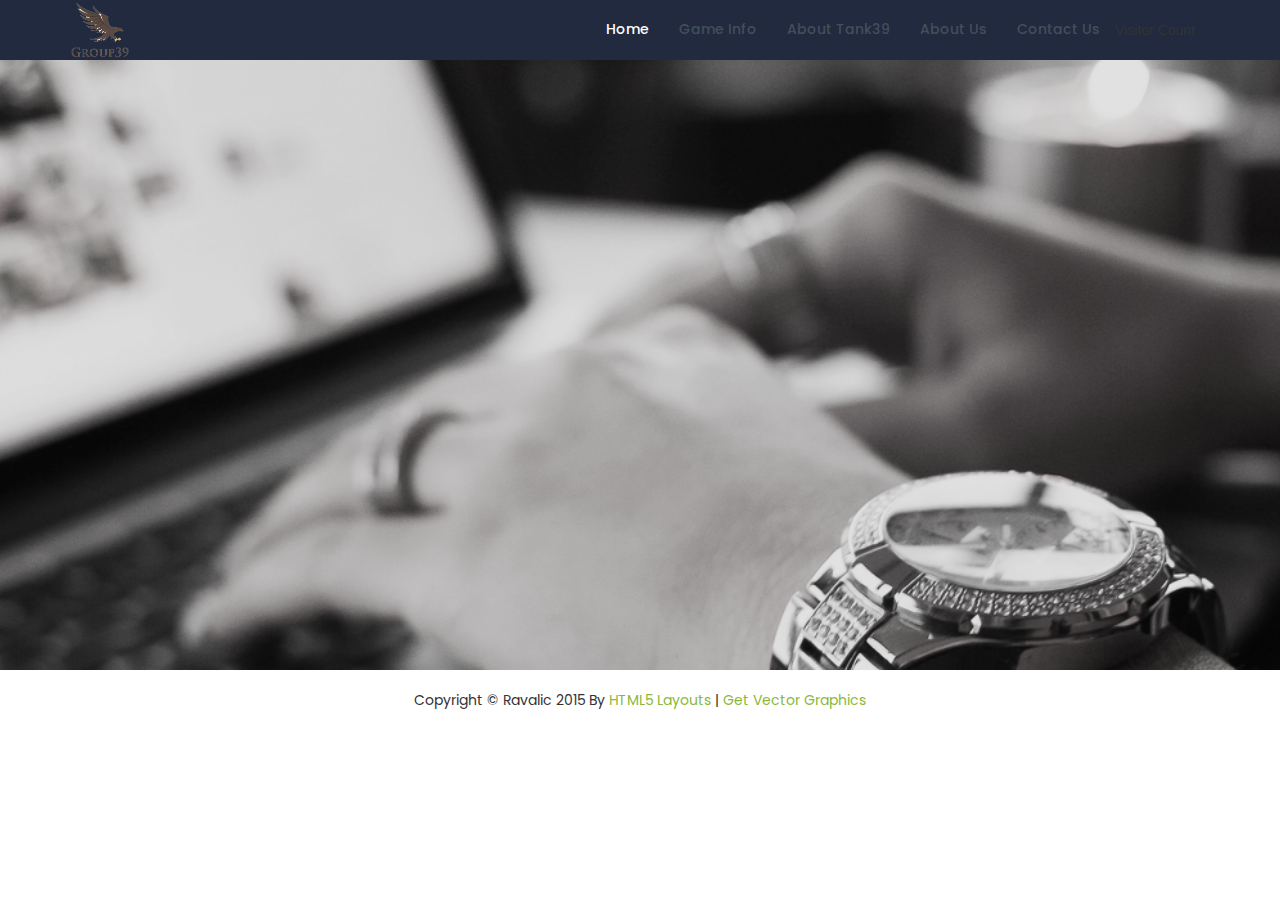
==== index.html @ 18f9716b "no message" ====
<!DOCTYPE html PUBLIC "-//W3C//DTD XHTML 1.0 Transitional//EN" "http://www.w3.org/TR/xhtml1/DTD/xhtml1-transitional.dtd">
<html xmlns="http://www.w3.org/1999/xhtml">
<head>
<meta http-equiv="Content-Type" content="text/html; charset=utf-8" />
<title>Ravalic - Free HTML5 Template</title>
<meta name="viewport" content="width=device-width, initial-scale=1.0">

	<link href="css/bootstrap.min.css" rel="stylesheet">
	<link rel="stylesheet" href="style.css" type="text/css">
	<link href="css/lightbox.css" rel="stylesheet">
	<link href='http://fonts.googleapis.com/css?family=Poppins:400,600,700,500,300' rel='stylesheet' type='text/css'>
	<link href='http://fonts.googleapis.com/css?family=Roboto:400,900italic,900,700italic,700,400italic,500,500italic,300,100italic,100,300italic' rel='stylesheet' type='text/css'>

    <!-- HTML5 shim and Respond.js for IE8 support of HTML5 elements and media queries -->
    <!-- WARNING: Respond.js doesn't work if you view the page via file:// -->
    <!--[if lt IE 9]>
      <script src="https://oss.maxcdn.com/html5shiv/3.7.2/html5shiv.min.js"></script>
      <script src="https://oss.maxcdn.com/respond/1.4.2/respond.min.js"></script>
    <![endif]-->


</head>
<body>
<header class="header">
	<div class="container">
		<div class="row">
			<div class="col-md-4 ">
				<div class="navbar-header">
					    <button type="button" class="navbar-toggle menu-button" data-toggle="collapse" data-target="#myNavbar">
					        <span class="glyphicon glyphicon-align-justify"></span>
					    </button>
      					      					<!--<a class="navbar-brand logo" href="#">Group39</a>-->
                        <img src="images/logo.png" alt="Group39" style="width:60px;height:60px">
    			</div>
			</div>
			<div class="col-md-8">
				<nav class="collapse navbar-collapse" id="myNavbar" role="navigation">
					<ul class="nav navbar-nav navbar-right menu">
						<li><a href="index.html" class="page-scroll active">Home</a></li>
						<li><a href="info.html" class="page-scroll">Game Info</a></li>
						<li><a href="clientinfo.html" class="page-scroll">About Tank39</a></li>
						<li><a href="aboutus.html" class="page-scroll">About Us</a></li>
						<li><a href="contactus.html" class="page-scroll">Contact Us</a></li>
                                                        <li><br />Visitor Count <!-- Start of StatCounter Code for Dreamweaver -->
<script type="text/javascript">
var sc_project=10693766; 
var sc_invisible=0; 
var sc_security="2c283011"; 
var scJsHost = (("https:" == document.location.protocol) ?
"https://secure." : "http://www.");
document.write("<sc"+"ript type='text/javascript' src='" +
scJsHost+
"statcounter.com/counter/counter.js'></"+"script>");
</script>
<noscript><div class="statcounter"><a title="create counter"
href="http://statcounter.com/free-hit-counter/"
target="_blank"><img class="statcounter"
src="http://c.statcounter.com/10693766/0/2c283011/0/"
alt="create counter"></a></div></noscript>
<!-- End of StatCounter Code for Dreamweaver --></li>
					</ul>
				</nav>
			</div>
		</div>
	</div>
</header>

<div class="container-fluid main" id="page-top">
	<div class="row">
		<div class="col-md-12 backg">
			<div class="col-md-4 col-md-offset-4 inner col-xs-10 col-xs-offset-1 col-sm-6 col-sm-offset-3">
				<div class="text-box">
                	<p class="intro">Introducing</p>
                    <h2>Ravalic</h2>
                    <h3>A Free Responsive HTML5 Template</h3>
                    <p>By <span><a href="http://www.html5layouts.com">HTML5 Layouts</a></span></p>
                    <p><a href="#" class="link-button">Tell Me Something</a></p>
				</div>
  			</div>
		</div>
</div>
</div>
<div class="container-fluid work" id="work">
	<div class="container"> </div>
</div>

<div class="container-fluid countspace">
	<div class="container">
	<div class="row"> </div>
</div>
</div>
<div class="container-fluid footer">
	<div class="row">
		<div class="col-md-12">
			<p>Copyright &copy; Ravalic 2015 By <a href="http://www.html5layouts.com">HTML5 Layouts</a> | <a href="http://vectortoons.com/">Get Vector Graphics</a></p>
		</div>
	</div>
</div>

    <!-- jQuery (necessary for Bootstrap's JavaScript plugins) -->
    <script src="https://ajax.googleapis.com/ajax/libs/jquery/1.11.3/jquery.min.js"></script>
    <!-- Include all compiled plugins (below), or include individual files as needed -->
    <script src="js/bootstrap.min.js"></script>
    <script type="text/javascript" src="js/jquery.countTo.js"></script>
    <script type="text/javascript" src="js/jquery.waypoints.min.js"></script>
    <script src="js/lightbox.min.js"></script>
    <script>
	$(document).ready(function () {
		$(document).on("scroll", onScroll);
 
		$('a[href^="#"]').on('click', function (e) {
			e.preventDefault();
			$(document).off("scroll");
 
			$('a').each(function () {
				$(this).removeClass('active');
			})
			$(this).addClass('active');
 
			var target = this.hash;
			$target = $(target);
			$('html, body').stop().animate({
				'scrollTop': $target.offset().top
			}, 500, 'swing', function () {
				window.location.hash = target;
				$(document).on("scroll", onScroll);
			});
		});
	});
 
	function onScroll(event){
		var scrollPosition = $(document).scrollTop();
		$('nav a').each(function () {
			var currentLink = $(this);
			var refElement = $(currentLink.attr("href"));
			if (refElement.position().top <= scrollPosition && refElement.position().top + refElement.height() > scrollPosition) {
				$('nav ul li a').removeClass("active");
				currentLink.addClass("active");
			}
			else{
				currentLink.removeClass("active");
			}
		});
	}
	</script>
</body>
</html>
---- style.css ----
@charset "utf-8";
/* CSS Document */


.header
{
	background: #212A3F;
	height: 60px;
	position: fixed;
	width: 100%;
	z-index:9999;

}
.logo
{
	color: #fa3447;
	font-weight: 100;
	font-size: 30px;
	padding: 0px !important;
	line-height: 60px;

}
.logo:hover, logo:active
{
	color: #fff;
}
.menu{

	margin:0px !important;
	border: none;
}
.menu li a
{
	color: #434F5B;
	font-weight:500;
	font-family: 'Poppins', sans-serif;
	line-height: 29px;
	background-color: #212A3F;
	z-index:999;
	
}
.menu li a:hover
{
	background-color: #212A3F;
	color:#fff;
}
.menu-button
{
	color: #fff;
	font-size: 30px;
	margin:0px !important;
	padding:14px;
}
.backg
{	
	background-attachment:fixed;
		background-color: #645862;
		background-image:  url("images/bg.png");
		background-position: top center;
		background-repeat: no-repeat;
		background-size: cover;
		color: white;
		cursor: default;
		padding: 180px 0 120px;
		text-align: center;
		width: 100%;
		float: left;

}
@-moz-keyframes reveal-banner { 0% { opacity: 0; } 100% { opacity: 1; } }
@-webkit-keyframes reveal-banner { 0% { opacity: 0; } 100% { opacity: 1; } }
@-o-keyframes reveal-banner { 0% { opacity: 0; } 100% { opacity: 1; } }
@-ms-keyframes reveal-banner { 0% { opacity: 0; } 100% { opacity: 1; } }
@keyframes reveal-banner { 0% { opacity: 0; } 100% { opacity: 1; } }

.inner
{
	-moz-animation: reveal-banner 1s 0.25s ease-in-out;
	-webkit-animation: reveal-banner 1s 0.25s ease-in-out;
	-o-animation: reveal-banner 1s 0.25s ease-in-out;
	-ms-animation: reveal-banner 1s 0.25s ease-in-out;
	animation: reveal-banner 1s 0.25s ease-in-out;
	-moz-animation-fill-mode: forwards;
	-webkit-animation-fill-mode: forwards;
	-o-animation-fill-mode: forwards;
	-ms-animation-fill-mode: forwards;
	animation-fill-mode: forwards;
	background: rgba(33, 42, 63, 0.5);
	color: white;
	display: inline-block;
	opacity: 0;
	padding: 20px 40px;
	text-align: center;
	
}
.text-box
{
	font-family: 'Poppins', sans-serif;
}
.text-box p.intro
{
	font-size: 30px;
	font-weight: 300;
	line-height: 1;
	font-family: 'Poppins', sans-serif;
}
.text-box h2
{
	font-size: 55px;
	font-weight: 700;
	color: #fff;
	border-bottom: 7px double #fa3447;
	border-top: 7px double #fa3447;
	text-transform: uppercase;
	line-height: 1.5;
	font-family: 'Roboto', sans-serif;
}
.text-box h3
{
	font-size: 20px;
	font-weight: 500;
	line-height: 1;
}
.text-box p
{
	font-size: 10px
	font-weight: 400;
}
.text-box p span
{
	font-size: 15px;
	font-weight: 400;
	color: #83D3C9;
}
.text-box p span a
{
	text-decoration: none;
	color: #8AB839;
	font-size: 15px;
}
.text-box p a.link-button
{
	text-decoration: none;
	color: #fff;
	border: #fff solid 1px;
	padding: 15px 22px;
	margin-top: 20px;
	line-height: 4;
	font-size: 18px;
	font-weight: 400;
	background: rgba(255, 255, 255, 0.1);
	transition: all 0.2s ease-in-out;
	font-family: 'Poppins', sans-serif;
	}
.text-box p a.link-button:hover
{
	background: rgba(255, 255, 255, 0.3);
}
.some-notes
{
	padding: 40px 0px;
	float: left;
}
.title h2
{
	font-family: 'Roboto', sans-serif;
	font-weight: 300;
	font-size: 42px;
	text-align: center;
	color: #8AB839;
	text-transform: uppercase;
}
.desc p
{
	width: 75%;
	margin: 0 auto;
	font-family: 'Poppins', sans-serif;
	font-weight: 400;
	color: #2E2E2E;
	font-size: 16px;
	text-align: center;
	line-height: 25px;
	
}
.desc p a
{
	text-decoration: none;
	color: #8ab839;
}
.features
{
	background: #8ab839;
	padding: 60px 0px;
}
.features-text
{
	font-family: 'Roboto', sans-serif;
	font-weight: 700;
	letter-spacing: 5px;
	margin-bottom:30px;
	margin-top:30px;
}
h2.features-text::after {
    display: block;
    margin: 17px auto 0px;
    width: 80px;
    height: 1px;
    background: #FFF none repeat scroll 0% 0%;
    content: "";
}

.iconing
{
	text-align: center;
	width:80px;
	margin:0 auto;
	
}
.iconing i
{
	font-size: 35px;
	text-align: center;
	color: #fff;
	border: 1px solid #fff;
	display: block;
	border-radius: 50%;
	background: rgba(255, 255, 255, 0.1);
	width: 80px;
	height: 80px;
	line-height: 80px;
}
.icon-box
{
	margin:30px 0px;
}
.icon-text-box
{

}
.icon-text-box h4
{

	font-family: 'Roboto', sans-serif;
	color: #2e2e2e;
	font-weight: 400;
	font-size: 25px;

}
.icon-text-box p
{
	font-family: 'Poppins', sans-serif;
	font-weight: 400;
	font-size: 15px;
	color: #2E2E2E;
}
.notes
{
		background-attachment:fixed;
		background-color: #645862;
		background-image:  url("images/notes-bg.jpg");
		background-position: top center;
		background-repeat: no-repeat;
		background-size: cover;
		color: white;
		cursor: default;
		text-align: center;
		width: 100%;
		float: left;
}
.notes-bg
{
	background: rgba(33, 42, 63, 0.9);
	padding: 80px 0px;
}
.notes-bg p
{
	font-size: 17px;
	margin:0px !important;
	font-family: 'Poppins', sans-serif;
	font-weight: 300;
	line-height: 30px;
}
.btneff
{
	background-color: #8ab839;
border: none;
color: #fff;
padding: 13px 0px;
width: 100% !important;
font-size: 17px;
}
.work-list{
	padding: 60px 0px;
}
.portfolio-text
{
	font-family: 'Roboto', sans-serif;
	font-weight: 700;
	letter-spacing: 5px;
	margin-bottom:30px;
	margin-top:30px;
}
h2.portfolio-text::after {
    display: block;
    margin: 17px auto 0px;
    width: 80px;
    height: 1px;
    background: #8ab839 none repeat scroll 0% 0%;
    content: "";
}
.work-list a .featured-img
{
	width: 100%;
}
.work-list a .featured-img img
{
	width: 100%;
	height: 200px;
	float: left;
	position: relative;	}
	
@keyframes imagehover {
    0%   {height: 40px;}
    25%  {height: 80px;}
    50%  {height: 120px;}
    75%  {height: 160px;}
    100% {height: 200px;}
}
.image-hover {
    display: none;
    position: absolute;
    background: none repeat scroll 0% 0% rgba(255, 255, 255, 0.5);
    text-align: center;
    width: 100%;
	height: 200px;
    float: left;
		
}
.image-hover i{
	color: rgba(138, 184, 57, 0);
	font-size:30px;
	line-height: 200px;
	transition: 5s color ease-in;
	display: none;
}
.image-hover:hover i
{	display: block;
	color: #212A3F;
}
.work-list a h3 {
    text-align: center;
    padding: 15px 0px;
    font-size: 15px;
    float: left;
    width: 100%;
    font-weight: 600;
	background: #8ab839;
	color:#fff;
	margin:0px;
	font-family: 'Roboto', sans-serif;
}
.work-list a:hover .image-hover
{
	display: block;
	animation: 0.4s ease-in 0s normal none 1 running imagehover;

}
.work-space
{
	margin: 20px 0px;
}

.active
{
	color:#fff !important;
}
.nav li a:focus
{
	background: #212A3F;
	color: #fff;
}
.nav li a:active
{
	color: #fff;
}
.countbg
{
	background: rgba(33, 42, 63, 1);
	padding: 80px 0px;
	width: 100%;
	float: left;
}
.countspace
{
		color: white;
		text-align: center;
		width: 100%;
		float: left;
		background: rgba(33, 42, 63, 1);
}
.counter-item
{
	margin-top: 30px;
}
.counter-item i
{
	font-size: 40px;
	color: #8ab839;
}
.timer
{
	margin-top: 5px;
	font-weight: 700;
	font-size: 50px;
	color: #8ab839;
}
.counter-item h5
{
	font-size: 12px;
	font-weight: 700;
	text-transform: uppercase;
	letter-spacing: 2px;
	font-family: 'Roboto', sans-serif;
}
.contact
{
	padding: 60px 0px;
	float: left;
	width: 100%;
}
.contact-form, .address-space
{
	margin-top: 20px;
}
.form-effect
{

    padding: 12px 12px;
    color: #555;
    background-color: rgba(33, 42, 63, 0.2);
    color: #212A3F;
    height: auto !important;
    margin-bottom: 30px;
    font-family: 'Poppins', sans-serif;
}
.form-effect:focus {
    border-color: rgba(33, 42, 63, 0.2);
    outline: 0px none;
    box-shadow: 0px 1px 1px rgba(0, 0, 0, 0.075) inset, 0px 0px 8px rgba(33, 42, 63, 0.1);
}
.btn-sub {
    color: #fff;
    background-color: #8AB839;
    border-color: #fff;
    font-size: 18px;
    padding: 10px 30px;
}
#map-canvas
{
	height: 150px;
}
input[placeholder], [placeholder], *[placeholder] {
    color: #212A3F !important;
}
.address p i {
    padding-right: 10px;
    font-size: 15px;
    color: #8AB839;
}
.footer {
    margin: 20px 0px 10px;
    float: left;
    text-align: center;
    width: 100%;
}
.footer p {
	text-align:  center;

	font-family: 'Poppins', sans-serif;
}
.footer p a {
 color: #8AB839;
 font-family: 'Poppins', sans-serif;
}


@media (min-width: 380px) and (max-width: 768px)
{
	.text-box p.intro {
    font-size: 22px;
	}
	.text-box h2 {
    font-size: 40px;
}
.text-box h3 {
    font-size: 16px;}
    .text-box p a.link-button {
    padding: 8px 14px;
    font-size: 13px;}
    .title h2 {
   
    font-size: 29px;}
    .desc p {
    font-size: 15px;
    text-align: justify;}
    .icon-text-box h4 {
    text-align: center;
}
.icon-text-box p {
 
    text-align: center;}

    .btneff {
   
    margin-top: 15px;
    width: 20% !important;
}
}
@media (min-width: 0px) and (max-width: 379px)
{
	.text-box p.intro {
    font-size: 22px;
	}
	.text-box h2 {
    font-size: 20px;
}
.text-box h3 {
    font-size: 16px;}
    .text-box p a.link-button {
    padding: 8px 14px;
    font-size: 13px;}
    .title h2 {
   
    font-size: 29px;}
    .desc p {
    font-size: 15px;
    text-align: justify;}
    .icon-text-box h4 {
    text-align: center;
}
.icon-text-box p {
 
    text-align: center;}

    .btneff {
   
    margin-top: 15px;
    width: 80% !important;
}
}
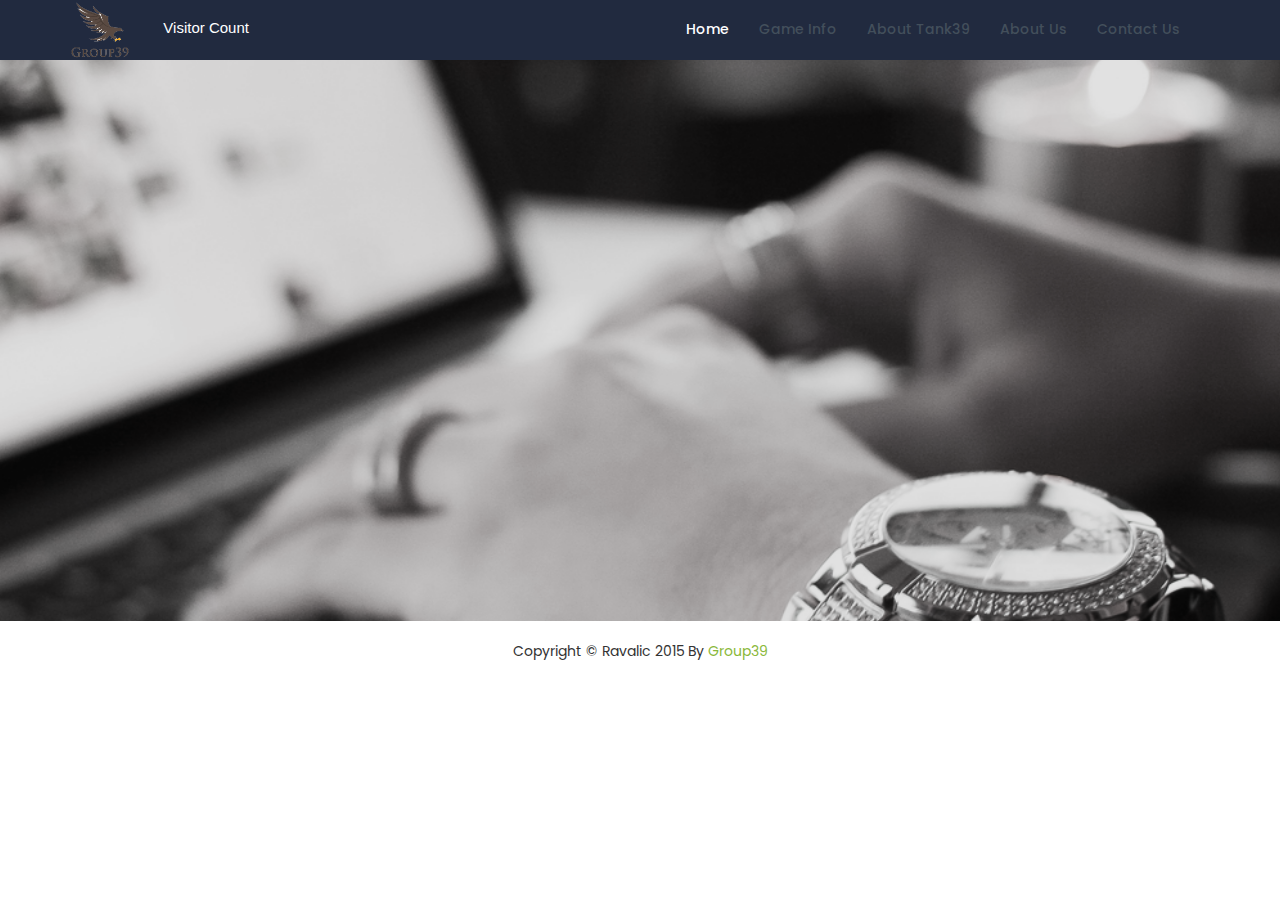
==== commit 540b238b: "Changed visitor counter position Added count down." ====
--- a/index.html
+++ b/index.html
@@ -7,6 +7,7 @@
 
 	<link href="css/bootstrap.min.css" rel="stylesheet">
 	<link rel="stylesheet" href="style.css" type="text/css">
+    <link rel="stylesheet" href="css/countDown.css" type="text/css">
 	<link href="css/lightbox.css" rel="stylesheet">
 	<link href='http://fonts.googleapis.com/css?family=Poppins:400,600,700,500,300' rel='stylesheet' type='text/css'>
 	<link href='http://fonts.googleapis.com/css?family=Roboto:400,900italic,900,700italic,700,400italic,500,500italic,300,100italic,100,300italic' rel='stylesheet' type='text/css'>
@@ -32,6 +33,30 @@
       					      					<!--<a class="navbar-brand logo" href="#">Group39</a>-->
                         <img src="images/logo.png" alt="Group39" style="width:60px;height:60px">
     			</div>
+                <div class="navbar-header">
+                    <h2>&nbsp;&nbsp;&nbsp;&nbsp;&nbsp;&nbsp;&nbsp;&nbsp;</h2>
+                </div>
+                <div class="navbar-header">
+                    <h2>Visitor Count &nbsp;</h2> <!-- Start of StatCounter Code for Dreamweaver -->
+                    </div>
+                    <div class="navbar-header"><br />
+                    <script type="text/javascript">
+                    var sc_project=10693766; 
+                    var sc_invisible=0; 
+                    var sc_security="2c283011"; 
+                    var scJsHost = (("https:" == document.location.protocol) ?
+                    "https://secure." : "http://www.");
+                    document.write("<sc"+"ript type='text/javascript' src='" +
+                    scJsHost+
+                    "statcounter.com/counter/counter.js'></"+"script>");
+                    </script>
+                    <noscript><div class="statcounter"><a title="create counter"
+                    href="http://statcounter.com/free-hit-counter/"
+                    target="_blank"><img class="statcounter"
+                    src="http://c.statcounter.com/10693766/0/2c283011/0/"
+                    alt="create counter"></a></div></noscript>
+                    <!-- End of StatCounter Code for Dreamweaver -->
+    			</div>
 			</div>
 			<div class="col-md-8">
 				<nav class="collapse navbar-collapse" id="myNavbar" role="navigation">
@@ -40,25 +65,7 @@
 						<li><a href="info.html" class="page-scroll">Game Info</a></li>
 						<li><a href="clientinfo.html" class="page-scroll">About Tank39</a></li>
 						<li><a href="aboutus.html" class="page-scroll">About Us</a></li>
-						<li><a href="contactus.html" class="page-scroll">Contact Us</a></li>
-                                                        <li><br />Visitor Count <!-- Start of StatCounter Code for Dreamweaver -->
-<script type="text/javascript">
-var sc_project=10693766; 
-var sc_invisible=0; 
-var sc_security="2c283011"; 
-var scJsHost = (("https:" == document.location.protocol) ?
-"https://secure." : "http://www.");
-document.write("<sc"+"ript type='text/javascript' src='" +
-scJsHost+
-"statcounter.com/counter/counter.js'></"+"script>");
-</script>
-<noscript><div class="statcounter"><a title="create counter"
-href="http://statcounter.com/free-hit-counter/"
-target="_blank"><img class="statcounter"
-src="http://c.statcounter.com/10693766/0/2c283011/0/"
-alt="create counter"></a></div></noscript>
-<!-- End of StatCounter Code for Dreamweaver --></li>
-					</ul>
+						<li><a href="contactus.html" class="page-scroll">Contact Us</a></li></ul>				
 				</nav>
 			</div>
 		</div>
@@ -70,11 +77,26 @@
 		<div class="col-md-12 backg">
 			<div class="col-md-4 col-md-offset-4 inner col-xs-10 col-xs-offset-1 col-sm-6 col-sm-offset-3">
 				<div class="text-box">
-                	<p class="intro">Introducing</p>
-                    <h2>Ravalic</h2>
-                    <h3>A Free Responsive HTML5 Template</h3>
-                    <p>By <span><a href="http://www.html5layouts.com">HTML5 Layouts</a></span></p>
-                    <p><a href="#" class="link-button">Tell Me Something</a></p>
+            <div><h1>Launch in</h1>
+            </div>
+				<div class="text-box">
+<ul class="countdown">
+  <li> <span class="days">00</span>
+<p class="days_ref">days</p>
+</li>
+<li class="seperator">.</li>
+<li> <span class="hours">00</span>
+<p class="hours_ref">hours</p>
+</li>
+<li class="seperator">:</li>
+<li> <span class="minutes">00</span>
+<p class="minutes_ref">minutes</p>
+</li>
+<li class="seperator">:</li>
+<li> <span class="seconds">00</span>
+<p class="seconds_ref">seconds</p>
+</li>
+</ul>
 				</div>
   			</div>
 		</div>
@@ -92,7 +114,7 @@
 <div class="container-fluid footer">
 	<div class="row">
 		<div class="col-md-12">
-			<p>Copyright &copy; Ravalic 2015 By <a href="http://www.html5layouts.com">HTML5 Layouts</a> | <a href="http://vectortoons.com/">Get Vector Graphics</a></p>
+			<p>Copyright &copy; Ravalic 2015 By <a href="http://www.tank39.16mb.com">Group39</a> 
 		</div>
 	</div>
 </div>
@@ -101,9 +123,18 @@
     <script src="https://ajax.googleapis.com/ajax/libs/jquery/1.11.3/jquery.min.js"></script>
     <!-- Include all compiled plugins (below), or include individual files as needed -->
     <script src="js/bootstrap.min.js"></script>
-    <script type="text/javascript" src="js/jquery.countTo.js"></script>
     <script type="text/javascript" src="js/jquery.waypoints.min.js"></script>
     <script src="js/lightbox.min.js"></script>
+    <script type="text/javascript" src="http://ajax.googleapis.com/ajax/libs/jquery/1.9.1/jquery.min.js"></script> 
+    <script type="text/javascript" src="js/jquery.downCount.js"></script> 
+    <script class="source" type="text/javascript">
+        $('.countdown').downCount({
+            date: '12/12/2015 12:00:00',
+            offset: +10
+        }, function () {
+            alert('Already launched!');
+        });
+    </script> 
     <script>
 	$(document).ready(function () {
 		$(document).on("scroll", onScroll);
--- a/style.css
+++ b/style.css
@@ -23,6 +23,10 @@
 .logo:hover, logo:active
 {
 	color: #fff;
+}
+h2{
+		color:#fff;
+		font-size: 15px;
 }
 .menu{
 
--- a/css/countDown.css
+++ b/css/countDown.css
@@ -0,0 +1,28 @@
+ul.countdown {
+list-style: none;
+margin: 75px 0;
+padding: 0;
+display: block;
+text-align: center;
+}
+ul.countdown li {
+display: inline-block;
+}
+ul.countdown li span {
+font-size: 45px;
+font-weight: 300;
+line-height: 45px;
+}
+ul.countdown li.seperator {
+font-size: 45px;
+line-height: 45px;
+vertical-align: top;
+}
+ul.countdown li p {
+color: #a7abb1;
+font-size: 12px;
+}
+h1 {
+    font-size: 250%;
+	font-weight: bold;
+}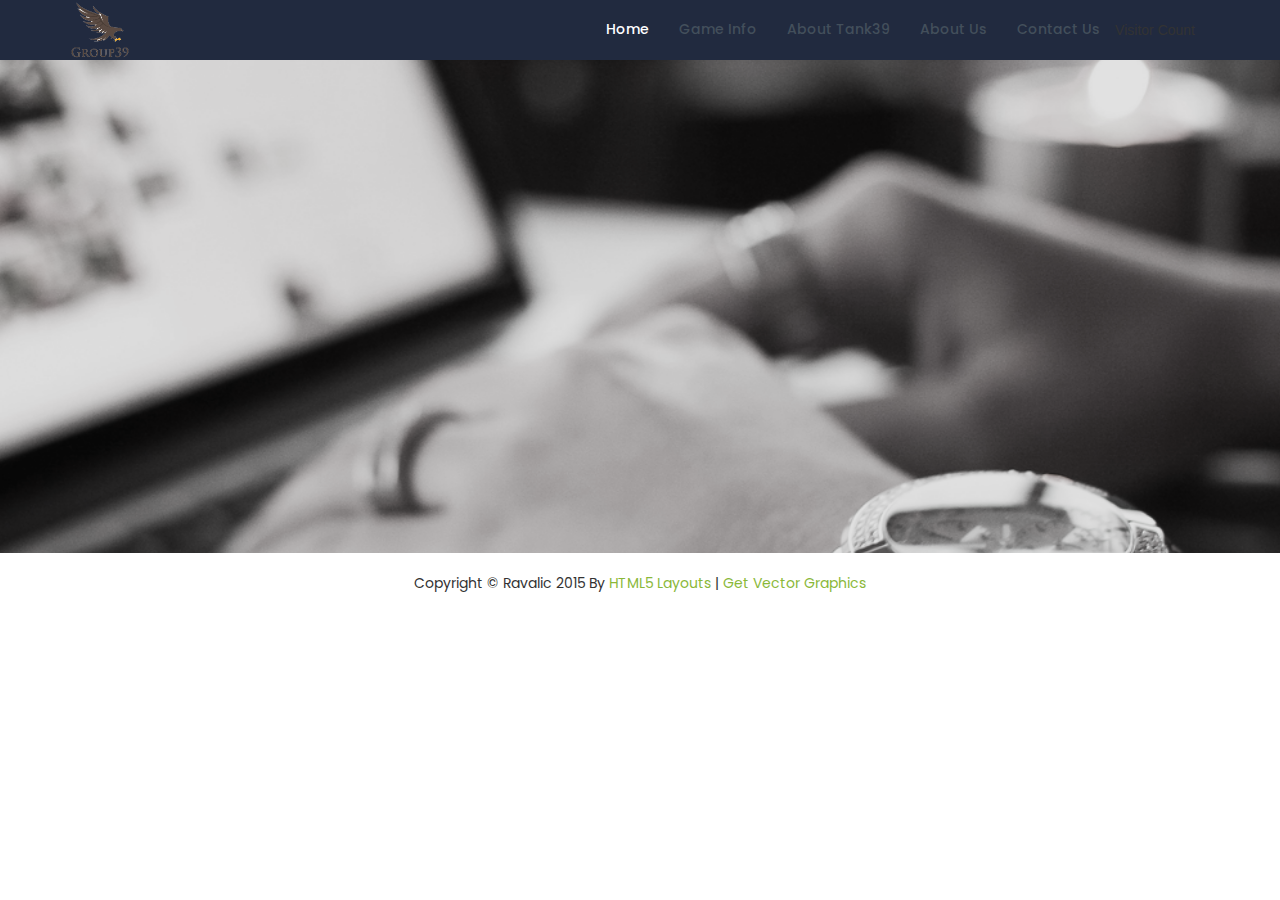
==== commit 7d1433dd: "Update index.html" ====
--- a/index.html
+++ b/index.html
@@ -7,7 +7,6 @@
 
 	<link href="css/bootstrap.min.css" rel="stylesheet">
 	<link rel="stylesheet" href="style.css" type="text/css">
-    <link rel="stylesheet" href="css/countDown.css" type="text/css">
 	<link href="css/lightbox.css" rel="stylesheet">
 	<link href='http://fonts.googleapis.com/css?family=Poppins:400,600,700,500,300' rel='stylesheet' type='text/css'>
 	<link href='http://fonts.googleapis.com/css?family=Roboto:400,900italic,900,700italic,700,400italic,500,500italic,300,100italic,100,300italic' rel='stylesheet' type='text/css'>
@@ -33,30 +32,6 @@
       					      					<!--<a class="navbar-brand logo" href="#">Group39</a>-->
                         <img src="images/logo.png" alt="Group39" style="width:60px;height:60px">
     			</div>
-                <div class="navbar-header">
-                    <h2>&nbsp;&nbsp;&nbsp;&nbsp;&nbsp;&nbsp;&nbsp;&nbsp;</h2>
-                </div>
-                <div class="navbar-header">
-                    <h2>Visitor Count &nbsp;</h2> <!-- Start of StatCounter Code for Dreamweaver -->
-                    </div>
-                    <div class="navbar-header"><br />
-                    <script type="text/javascript">
-                    var sc_project=10693766; 
-                    var sc_invisible=0; 
-                    var sc_security="2c283011"; 
-                    var scJsHost = (("https:" == document.location.protocol) ?
-                    "https://secure." : "http://www.");
-                    document.write("<sc"+"ript type='text/javascript' src='" +
-                    scJsHost+
-                    "statcounter.com/counter/counter.js'></"+"script>");
-                    </script>
-                    <noscript><div class="statcounter"><a title="create counter"
-                    href="http://statcounter.com/free-hit-counter/"
-                    target="_blank"><img class="statcounter"
-                    src="http://c.statcounter.com/10693766/0/2c283011/0/"
-                    alt="create counter"></a></div></noscript>
-                    <!-- End of StatCounter Code for Dreamweaver -->
-    			</div>
 			</div>
 			<div class="col-md-8">
 				<nav class="collapse navbar-collapse" id="myNavbar" role="navigation">
@@ -65,7 +40,25 @@
 						<li><a href="info.html" class="page-scroll">Game Info</a></li>
 						<li><a href="clientinfo.html" class="page-scroll">About Tank39</a></li>
 						<li><a href="aboutus.html" class="page-scroll">About Us</a></li>
-						<li><a href="contactus.html" class="page-scroll">Contact Us</a></li></ul>				
+						<li><a href="contactus.html" class="page-scroll">Contact Us</a></li>
+                                                        <li><br />Visitor Count <!-- Start of StatCounter Code for Dreamweaver -->
+<script type="text/javascript">
+var sc_project=10693766; 
+var sc_invisible=0; 
+var sc_security="2c283011"; 
+var scJsHost = (("https:" == document.location.protocol) ?
+"https://secure." : "http://www.");
+document.write("<sc"+"ript type='text/javascript' src='" +
+scJsHost+
+"statcounter.com/counter/counter.js'></"+"script>");
+</script>
+<noscript><div class="statcounter"><a title="create counter"
+href="http://statcounter.com/free-hit-counter/"
+target="_blank"><img class="statcounter"
+src="http://c.statcounter.com/10693766/0/2c283011/0/"
+alt="create counter"></a></div></noscript>
+<!-- End of StatCounter Code for Dreamweaver --></li>
+					</ul>
 				</nav>
 			</div>
 		</div>
@@ -77,26 +70,9 @@
 		<div class="col-md-12 backg">
 			<div class="col-md-4 col-md-offset-4 inner col-xs-10 col-xs-offset-1 col-sm-6 col-sm-offset-3">
 				<div class="text-box">
-            <div><h1>Launch in</h1>
-            </div>
-				<div class="text-box">
-<ul class="countdown">
-  <li> <span class="days">00</span>
-<p class="days_ref">days</p>
-</li>
-<li class="seperator">.</li>
-<li> <span class="hours">00</span>
-<p class="hours_ref">hours</p>
-</li>
-<li class="seperator">:</li>
-<li> <span class="minutes">00</span>
-<p class="minutes_ref">minutes</p>
-</li>
-<li class="seperator">:</li>
-<li> <span class="seconds">00</span>
-<p class="seconds_ref">seconds</p>
-</li>
-</ul>
+                	<p class="intro">This web site is no longer maintained. Please visit</p>
+                    <p>By <span><a href="http://www.tank39.16mb.com">www.tank39.16mb.com</a></span></p>
+                    <p><a href="http://www.tank39.16mb.com" class="link-button">www.tank39.16mb.com</a></p>
 				</div>
   			</div>
 		</div>
@@ -114,7 +90,7 @@
 <div class="container-fluid footer">
 	<div class="row">
 		<div class="col-md-12">
-			<p>Copyright &copy; Ravalic 2015 By <a href="http://www.tank39.16mb.com">Group39</a> 
+			<p>Copyright &copy; Ravalic 2015 By <a href="http://www.html5layouts.com">HTML5 Layouts</a> | <a href="http://vectortoons.com/">Get Vector Graphics</a></p>
 		</div>
 	</div>
 </div>
@@ -123,18 +99,9 @@
     <script src="https://ajax.googleapis.com/ajax/libs/jquery/1.11.3/jquery.min.js"></script>
     <!-- Include all compiled plugins (below), or include individual files as needed -->
     <script src="js/bootstrap.min.js"></script>
+    <script type="text/javascript" src="js/jquery.countTo.js"></script>
     <script type="text/javascript" src="js/jquery.waypoints.min.js"></script>
     <script src="js/lightbox.min.js"></script>
-    <script type="text/javascript" src="http://ajax.googleapis.com/ajax/libs/jquery/1.9.1/jquery.min.js"></script> 
-    <script type="text/javascript" src="js/jquery.downCount.js"></script> 
-    <script class="source" type="text/javascript">
-        $('.countdown').downCount({
-            date: '12/12/2015 12:00:00',
-            offset: +10
-        }, function () {
-            alert('Already launched!');
-        });
-    </script> 
     <script>
 	$(document).ready(function () {
 		$(document).on("scroll", onScroll);
--- a/style.css
+++ b/style.css
@@ -23,10 +23,6 @@
 .logo:hover, logo:active
 {
 	color: #fff;
-}
-h2{
-		color:#fff;
-		font-size: 15px;
 }
 .menu{
 
@@ -426,16 +422,6 @@
 	letter-spacing: 2px;
 	font-family: 'Roboto', sans-serif;
 }
-.contact
-{
-	padding: 60px 0px;
-	float: left;
-	width: 100%;
-}
-.contact-form, .address-space
-{
-	margin-top: 20px;
-}
 .form-effect
 {
 
@@ -458,18 +444,6 @@
     border-color: #fff;
     font-size: 18px;
     padding: 10px 30px;
-}
-#map-canvas
-{
-	height: 150px;
-}
-input[placeholder], [placeholder], *[placeholder] {
-    color: #212A3F !important;
-}
-.address p i {
-    padding-right: 10px;
-    font-size: 15px;
-    color: #8AB839;
 }
 .footer {
     margin: 20px 0px 10px;
